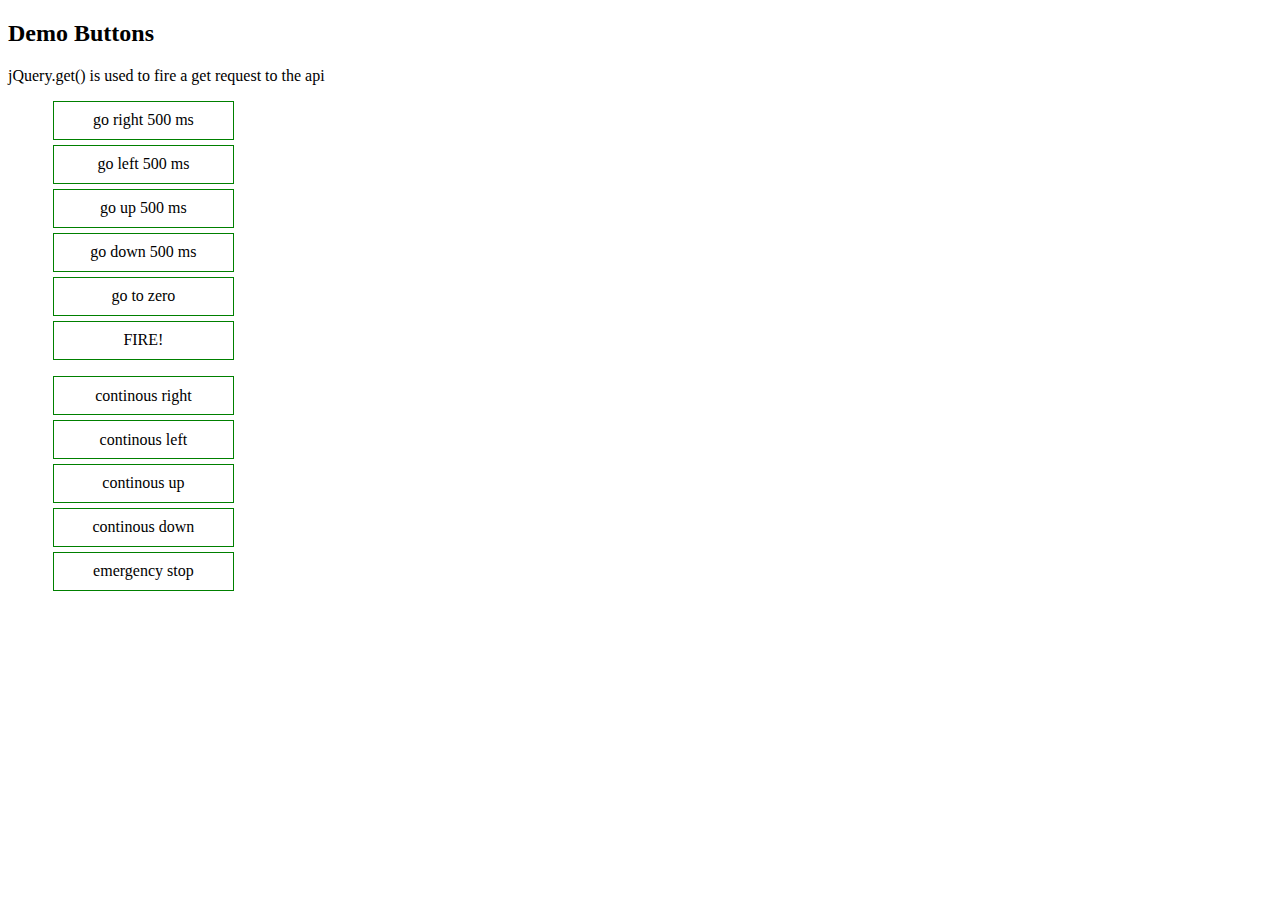
==== client.html @ 54334c01 "create a python http server on port 8080 and write a client.html for it. uses javascript and you can" ====
<!DOCTYPE html>
  <head>
    <script src="//ajax.googleapis.com/ajax/libs/jquery/1.8.2/jquery.min.js"></script>
    <link rel="stylesheet" href="main.css">
    <script type="text/javascript">
    	// Keyboard control
    	// used a jsfiddle to figure this out: http://jsfiddle.net/3n2hc8mu/
	    var isKeyDown = false;

		$(function(){
		    $('html').keydown(function(e){
		        if (e.which == 38 && !isKeyDown) {
		            isKeyDown = true;
		            // console.log('up');
		            $('#up').addClass('active');
		            $.get( 'http://missile-attack:8080/up');
		        } else if (e.which == 40 && !isKeyDown) {
		            isKeyDown = true;
		            // console.log('down');
		            $('#down').addClass('active');
		            $.get( 'http://missile-attack:8080/down');
		        } else if (e.which == 37 && !isKeyDown) {
		            isKeyDown = true;
		            // console.log('left');
		            $('#left').addClass('active');
		            $.get( 'http://missile-attack:8080/left');
		        } else if (e.which == 39 && !isKeyDown) {
		            isKeyDown = true;
		            // console.log('right');
		            $('#right').addClass('active');
		            $.get( 'http://missile-attack:8080/right');
		        } else if (e.which == 32 && !isKeyDown) {
		            isKeyDown = true;
		            $('#fire').addClass('active');
		            // console.log('space');
		            $.get( 'http://missile-attack:8080/fire/1');     
		        } else if (e.which == 13 && !isKeyDown) {
		            isKeyDown = true;
		            // console.log('enter');
		            $('#zero').addClass('active');
		            $.get( 'http://missile-attack:8080/zero');     
		        }
		    });
		
		    $('html').keyup(function(e){
		        if ((e.which == 38) || (e.which == 40) || (e.which == 37) || (e.which == 39) || (e.which == 32) || (e.which == 13)) {
		            // console.log("KEY UP!!!!");
		            isKeyDown = false;   
		            $('#up').removeClass('active');
		            $('#down').removeClass('active');
		            $('#right').removeClass('active');
		            $('#left').removeClass('active');
		            $('#zero').removeClass('active');
		            $('#fire').removeClass('active');
		            $.get( 'http://missile-attack:8080/stop');
		        }
		    });
		});
    </script>
  </head>
  <body>
      <h2>Demo Buttons</h2>
      <p>jQuery.get() is used to fire a get request to the api</p>
      <ul>
        <li onclick="$.get( 'http://missile-attack:8080/right/500');">go right 500 ms</li>
        <li onclick="$.get( 'http://missile-attack:8080/left/500');">go left 500 ms</li>
        <li onclick="$.get( 'http://missile-attack:8080/up/500');">go up 500 ms</li>
        <li onclick="$.get( 'http://missile-attack:8080/down/500');">go down 500 ms</li>
        <li id="zero" onclick="$.get( 'http://missile-attack:8080/zero/1');">go to zero</li>
        <li id="fire" onclick="$.get( 'http://missile-attack:8080/fire/1');">FIRE!</li>
      </ul>
      
      <ul>
        <li id="right" onmousedown="$.get( 'http://missile-attack:8080/right');" onmouseup="$.get( 'http://missile-attack:8080/stop');">continous right</li>
        <li id="left" onmousedown="$.get( 'http://missile-attack:8080/left');" onmouseup="$.get( 'http://missile-attack:8080/stop');">continous left</li>
        <li id="up" onmousedown="$.get( 'http://missile-attack:8080/up');" onmouseup="$.get( 'http://missile-attack:8080/stop');">continous up</li>
        <li id="down" onmousedown="$.get( 'http://missile-attack:8080/down');" onmouseup="$.get( 'http://missile-attack:8080/stop');">continous down</li>
        <li id="stop" onmousedown="$.get( 'http://missile-attack:8080/stop');" onmouseup="$.get( 'http://missile-attack:8080/stop');">emergency stop</li>
      </ul>
  </body>
</html>
---- main.css ----
#status {
  background-color: #000;
  color: #f00;
  display: none;
  font-size: 24px;
  font-weight: bold;
  height: 100%;
  left: 0;
  filter:alpha(opacity=85);
  -moz-opacity:0.85;
  -khtml-opacity: 0.85;
  opacity: 0.85;
  padding-top: 90px;
  position: fixed;
  text-align: center;
  top: 0;
  width: 100%;
  z-index: 10;
}

li {
    list-style: none;
    border: green solid 1px;
    width: 10em;
    text-align: center;
    margin: 0.3em;
    padding: 0.6em;
}

.active {
    background: red;
    opacity: 0.59;
}
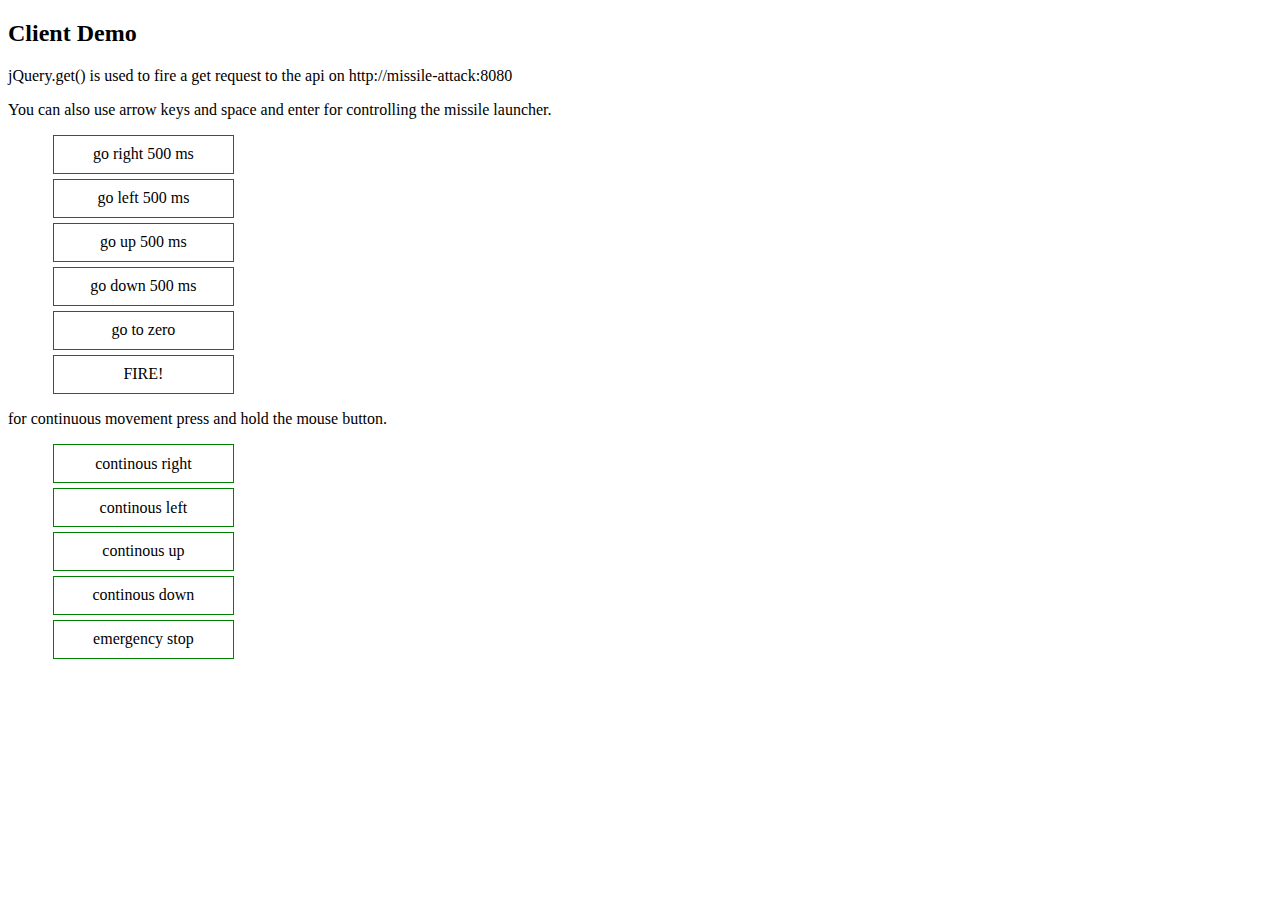
==== commit 505b5824: "write some texts and make prettier" ====
--- a/client.html
+++ b/client.html
@@ -59,8 +59,9 @@
     </script>
   </head>
   <body>
-      <h2>Demo Buttons</h2>
-      <p>jQuery.get() is used to fire a get request to the api</p>
+      <h2>Client Demo</h2>
+      <p>jQuery.get() is used to fire a get request to the api on http://missile-attack:8080</p>
+      <p>You can also use arrow keys and space and enter for controlling the missile launcher.</p>
       <ul>
         <li onclick="$.get( 'http://missile-attack:8080/right/500');">go right 500 ms</li>
         <li onclick="$.get( 'http://missile-attack:8080/left/500');">go left 500 ms</li>
@@ -69,6 +70,8 @@
         <li id="zero" onclick="$.get( 'http://missile-attack:8080/zero/1');">go to zero</li>
         <li id="fire" onclick="$.get( 'http://missile-attack:8080/fire/1');">FIRE!</li>
       </ul>
+      
+      <p>for continuous movement press and hold the mouse button.</p>
       
       <ul>
         <li id="right" onmousedown="$.get( 'http://missile-attack:8080/right');" onmouseup="$.get( 'http://missile-attack:8080/stop');">continous right</li>
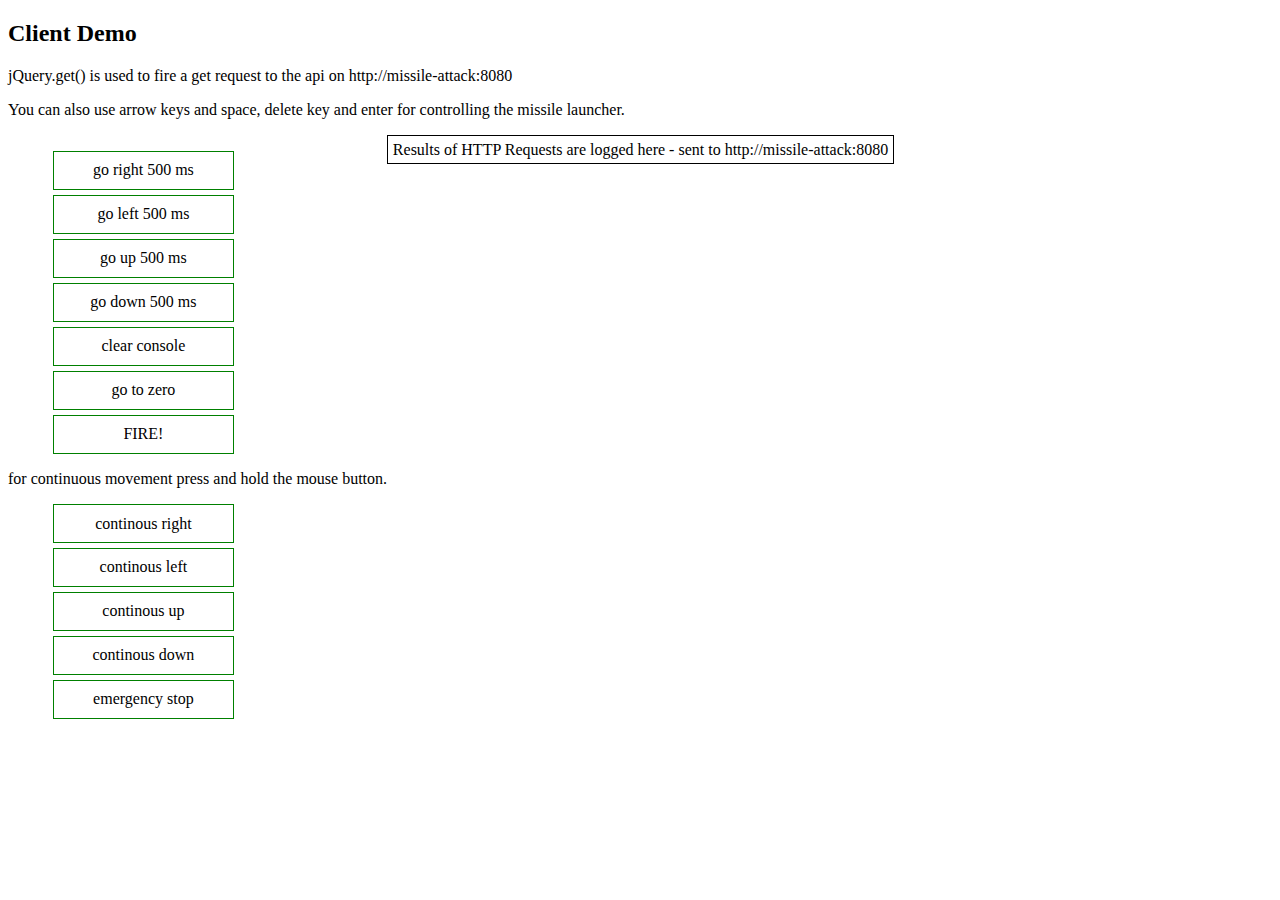
==== commit f2979520: "refactor js code for client and some improvements like a console displaying the http request results" ====
--- a/client.html
+++ b/client.html
@@ -4,55 +4,74 @@
     <link rel="stylesheet" href="main.css">
     <script type="text/javascript">
     	// Keyboard control
-    	// used a jsfiddle to figure this out: http://jsfiddle.net/3n2hc8mu/
+    	// made a jsfiddle to figure keycodes: http://jsfiddle.net/3n2hc8mu/
+        
+        var HOST = "http://missile-attack:8080";
+        
+        var CMD = {
+            UP    : {url: "/up", selector: "#up", keycode: 38}, 
+            DOWN  : {url: "/down", selector: "#down", keycode: 40}, 
+            LEFT  : {url: "/left", selector: "#left", keycode: 37}, 
+            RIGHT : {url: "/right", selector: "#right", keycode: 39},
+            FIRE  : {url: "/fire/1", selector: "#fire", keycode: 32}, 
+            ZERO  : {url: "/zero", selector: "#zero", keycode: 13},
+            STOP  : {url: "/stop", selector: "#stop"}
+        };
+        
+        // used to surpress constantly firing get request during pressed state, because events are fired repeatedly
 	    var isKeyDown = false;
 
-		$(function(){
+        var sendCommand = function(cmd){
+            if(cmd == CMD.STOP){
+                isKeyDown = false;
+                $('#up').removeClass('active');
+                $('#down').removeClass('active');
+                $('#right').removeClass('active');
+                $('#left').removeClass('active');
+                $('#zero').removeClass('active');
+                $('#fire').removeClass('active');
+            } else {
+                isKeyDown = true;
+                $(cmd.selector).addClass('active');
+            }
+            
+            $.get(HOST + cmd.url, function(data){
+                log(data);
+            });
+        }
+        
+        var log = function(msg){
+            var c = $('#console');
+            c.append(msg + "<br>");
+            var height = c[0].scrollHeight;
+            c.scrollTop(height);
+        }
+
+        // autostart
+		$(function(){            
 		    $('html').keydown(function(e){
-		        if (e.which == 38 && !isKeyDown) {
-		            isKeyDown = true;
-		            // console.log('up');
-		            $('#up').addClass('active');
-		            $.get( 'http://missile-attack:8080/up');
-		        } else if (e.which == 40 && !isKeyDown) {
-		            isKeyDown = true;
-		            // console.log('down');
-		            $('#down').addClass('active');
-		            $.get( 'http://missile-attack:8080/down');
-		        } else if (e.which == 37 && !isKeyDown) {
-		            isKeyDown = true;
-		            // console.log('left');
-		            $('#left').addClass('active');
-		            $.get( 'http://missile-attack:8080/left');
-		        } else if (e.which == 39 && !isKeyDown) {
-		            isKeyDown = true;
-		            // console.log('right');
-		            $('#right').addClass('active');
-		            $.get( 'http://missile-attack:8080/right');
-		        } else if (e.which == 32 && !isKeyDown) {
-		            isKeyDown = true;
-		            $('#fire').addClass('active');
-		            // console.log('space');
-		            $.get( 'http://missile-attack:8080/fire/1');     
-		        } else if (e.which == 13 && !isKeyDown) {
-		            isKeyDown = true;
-		            // console.log('enter');
-		            $('#zero').addClass('active');
-		            $.get( 'http://missile-attack:8080/zero');     
-		        }
+		        if (e.which == CMD.UP.keycode && !isKeyDown) {
+                    sendCommand(CMD.UP);
+		        } else if (e.which == CMD.DOWN.keycode && !isKeyDown) {
+		            sendCommand(CMD.DOWN);
+		        } else if (e.which == CMD.LEFT.keycode && !isKeyDown) {
+		            sendCommand(CMD.LEFT);
+		        } else if (e.which == CMD.RIGHT.keycode && !isKeyDown) {
+		            sendCommand(CMD.RIGHT);
+		        } else if (e.which == CMD.FIRE.keycode && !isKeyDown) {
+		            sendCommand(CMD.FIRE);
+		        } else if (e.which == CMD.FIRE.keycode && !isKeyDown) {
+		            sendCommand(CMD.ZERO);
+		        } else if (e.which == 46) {
+                    // clear console with delete key
+                    $('#console').text("");
+                }                
 		    });
 		
 		    $('html').keyup(function(e){
 		        if ((e.which == 38) || (e.which == 40) || (e.which == 37) || (e.which == 39) || (e.which == 32) || (e.which == 13)) {
 		            // console.log("KEY UP!!!!");
-		            isKeyDown = false;   
-		            $('#up').removeClass('active');
-		            $('#down').removeClass('active');
-		            $('#right').removeClass('active');
-		            $('#left').removeClass('active');
-		            $('#zero').removeClass('active');
-		            $('#fire').removeClass('active');
-		            $.get( 'http://missile-attack:8080/stop');
+		            sendCommand(CMD.STOP);
 		        }
 		    });
 		});
@@ -61,24 +80,30 @@
   <body>
       <h2>Client Demo</h2>
       <p>jQuery.get() is used to fire a get request to the api on http://missile-attack:8080</p>
-      <p>You can also use arrow keys and space and enter for controlling the missile launcher.</p>
-      <ul>
-        <li onclick="$.get( 'http://missile-attack:8080/right/500');">go right 500 ms</li>
-        <li onclick="$.get( 'http://missile-attack:8080/left/500');">go left 500 ms</li>
-        <li onclick="$.get( 'http://missile-attack:8080/up/500');">go up 500 ms</li>
-        <li onclick="$.get( 'http://missile-attack:8080/down/500');">go down 500 ms</li>
-        <li id="zero" onclick="$.get( 'http://missile-attack:8080/zero/1');">go to zero</li>
-        <li id="fire" onclick="$.get( 'http://missile-attack:8080/fire/1');">FIRE!</li>
-      </ul>
+      <p>You can also use arrow keys and space, delete key and enter for controlling the missile launcher.</p>
       
-      <p>for continuous movement press and hold the mouse button.</p>
+      <div id="controls">
+          <ul>
+            <li onclick="$.get( 'http://missile-attack:8080/right/500');">go right 500 ms</li>
+            <li onclick="$.get( 'http://missile-attack:8080/left/500');">go left 500 ms</li>
+            <li onclick="$.get( 'http://missile-attack:8080/up/500');">go up 500 ms</li>
+            <li onclick="$.get( 'http://missile-attack:8080/down/500');">go down 500 ms</li>
+            <li onclick="$('#console').text('');">clear console</li>
+            <li id="zero" onclick="$.get( 'http://missile-attack:8080/zero/1');">go to zero</li>
+            <li id="fire" onclick="$.get( 'http://missile-attack:8080/fire/1');">FIRE!</li>
+          </ul>
+
+          <p>for continuous movement press and hold the mouse button.</p>
+
+          <ul>
+            <li id="right" onmousedown="sendCommand(CMD.RIGHT);" onmouseup="sendCommand(CMD.STOP);">continous right</li>
+            <li id="left" onmousedown="sendCommand(CMD.LEFT);" onmouseup="sendCommand(CMD.STOP);">continous left</li>
+            <li id="up" onmousedown="sendCommand(CMD.UP);" onmouseup="sendCommand(CMD.STOP);">continous up</li>
+            <li id="down" onmousedown="sendCommand(CMD.DOWN);" onmouseup="sendCommand(CMD.STOP);">continous down</li>
+            <li id="stop" onmousedown="sendCommand(CMD.STOP);" onmouseup="sendCommand(CMD.STOP);">emergency stop</li>
+          </ul>
+      </div>
       
-      <ul>
-        <li id="right" onmousedown="$.get( 'http://missile-attack:8080/right');" onmouseup="$.get( 'http://missile-attack:8080/stop');">continous right</li>
-        <li id="left" onmousedown="$.get( 'http://missile-attack:8080/left');" onmouseup="$.get( 'http://missile-attack:8080/stop');">continous left</li>
-        <li id="up" onmousedown="$.get( 'http://missile-attack:8080/up');" onmouseup="$.get( 'http://missile-attack:8080/stop');">continous up</li>
-        <li id="down" onmousedown="$.get( 'http://missile-attack:8080/down');" onmouseup="$.get( 'http://missile-attack:8080/stop');">continous down</li>
-        <li id="stop" onmousedown="$.get( 'http://missile-attack:8080/stop');" onmouseup="$.get( 'http://missile-attack:8080/stop');">emergency stop</li>
-      </ul>
+      <div id="console">Results of HTTP Requests are logged here - sent to http://missile-attack:8080<br></div>
   </body>
 </html>--- a/main.css
+++ b/main.css
@@ -30,4 +30,19 @@
 .active {
     background: red;
     opacity: 0.59;
-}+}
+
+#console {
+    border: solid 1px black;
+    padding: 0.3em;
+    float: left;
+    max-width: 70%;
+    max-height: 600px;
+    overflow:scroll;
+    overflow-x:hidden;
+}
+
+#controls {
+    max-width: 30%;
+    float: left;
+}
